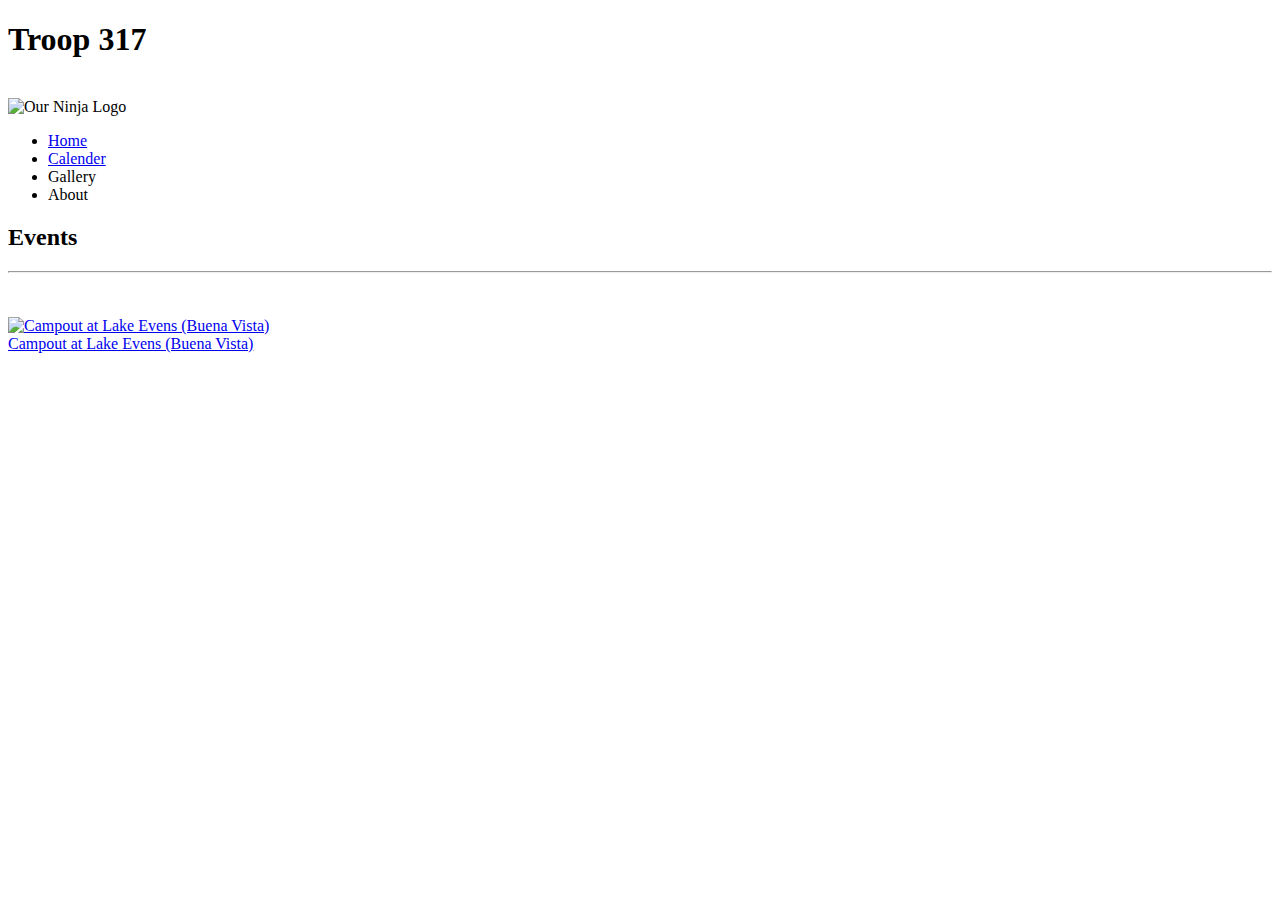
==== index.html @ ed3d913f "changes v2" ====
<!DOCTYPE html>
<html>

  <head>

    <title>Troop 317</title>

    <link href="C:\Users\Hale Computer\Desktop\Dylan's Stuff\Scouts\Webpage\style.css" type="text/css" rel="stylesheet">

    <link href="https://fonts.googleapis.com/css?family=Roboto+Slab" rel="stylesheet"> 

    <link href="https://fonts.googleapis.com/css?family=Ubuntu" rel="stylesheet"> 

  </head>

  <body>

    <div class="background">
    <div class="header">

      <h1>Troop 317</h1> <br/>

      <img src="https://farm3.staticflickr.com/2829/33440645443_86ab28296e_b.jpg" alt="Our Ninja Logo" height="100" width="100"/>

    </div>
    <div class="nav">

      <ul>
        <li><a href="file:///C:/Users/Hale%20Computer/Desktop/Dylan's%20Stuff/Scouts/Webpage/scouts.html">Home</a></li>
        <li><a href="file:///C:/Users/Hale%20Computer/Desktop/Dylan's%20Stuff/Scouts/Webpage/calender.html">Calender</a></li>
        <li>Gallery</li>
        <li>About</li>
      </ul>
    </div>
    </div>

    <div class="container">

      <h2>Events</h2>
     
      <hr align="CENTER"/>
      <br/>
      <br/>
    <div class="image">

      <a href="https://www.facebook.com/photo.php?fbid=10211668834814499&set=pb.1175860251.-2207520000.1493147290.&type=3&theater" target="_blank">

        <img src="http://i.imgur.com/mxkUTTO.jpg" alt="Campout at Lake Evens (Buena Vista)" width= "480px" height="360px" />
        <figcaption>Campout at Lake Evens (Buena Vista)</figcaption>

  </a>
    </div>
      
    </div>

  </body>

</html>
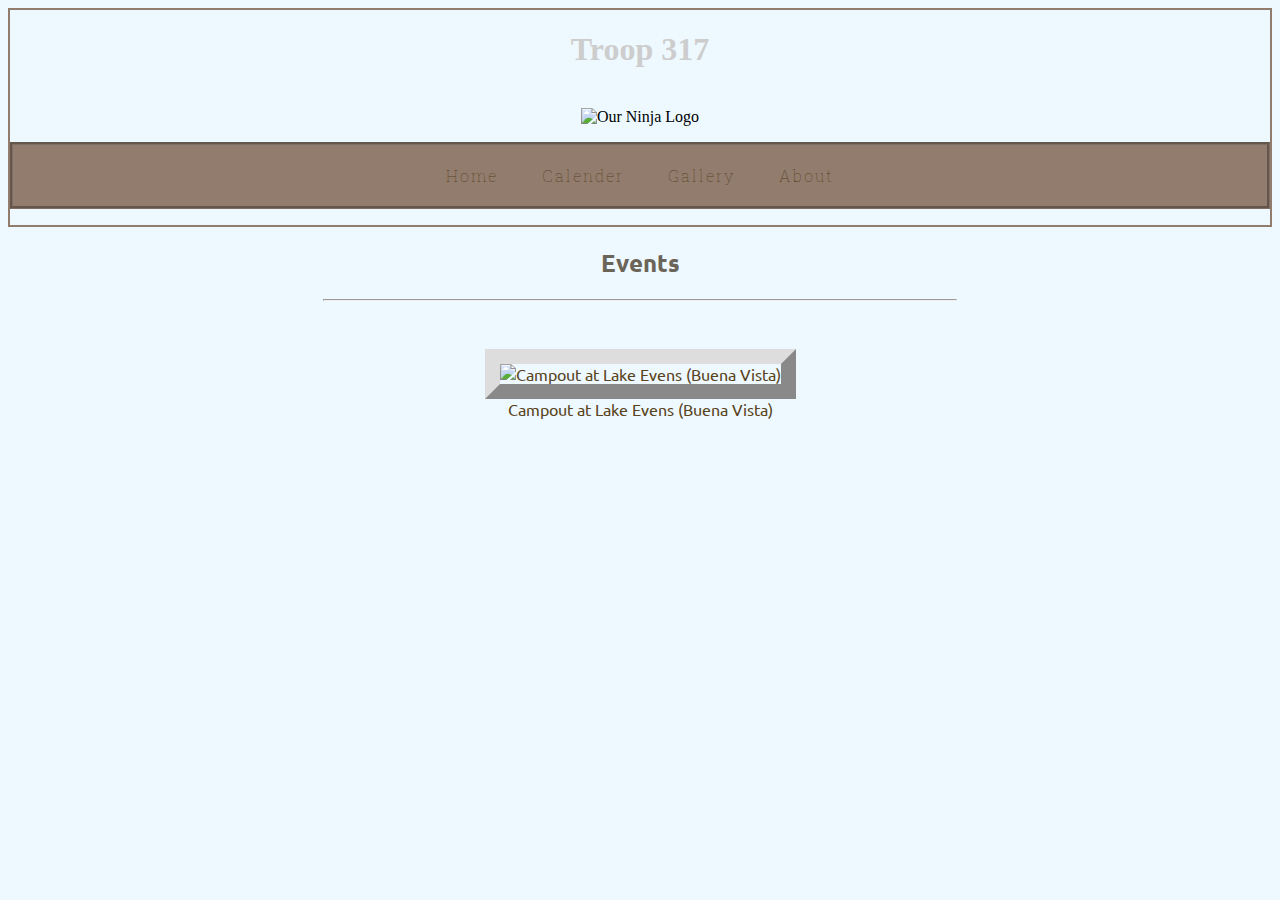
==== commit 92c61e41: "changes v4" ====
--- a/index.html
+++ b/index.html
@@ -5,7 +5,7 @@
 
     <title>Troop 317</title>
 
-    <link href="C:\Users\Hale Computer\Desktop\Dylan's Stuff\Scouts\Webpage\style.css" type="text/css" rel="stylesheet">
+    <link href="./style.css" type="text/css" rel="stylesheet">
 
     <link href="https://fonts.googleapis.com/css?family=Roboto+Slab" rel="stylesheet"> 
 
--- a/style.css
+++ b/style.css
@@ -0,0 +1,69 @@
+.header h1{
+  color: #cdcdcd;
+  font-family: "Trebuchet MS";
+}
+
+.header {
+  height: auto;
+  text-align: center;
+  left: 0;
+  top: 0;
+  z-index: 999;
+}
+
+.nav ul {
+  padding: 0;
+  font-family: 'Roboto Slab', serif;
+  border-bottom: 3px groove rgba(0, 0, 0, 0.3);
+  border: 3px groove rgba(0, 0, 0, 0.3);
+  background-color: #917c6d;
+  text-align: center;
+}
+
+.nav li {
+  display: inline-block;
+  font-size: 16px;
+  font-weight: 100;
+  letter-spacing: 2px;
+  margin: 20px;
+  color: #594321;
+}
+
+.background {
+  border: 2px solid #917c6d;
+  background-image: url("https://www.markelinsurance.com/outdoors/-/media/specialty/outdoors/outdoor-images/outdoor-program-home-3-1280-x-490.jpg");
+}
+
+a {
+    color: #594321;
+    text-decoration: none;
+}
+
+a:hover {
+     color: #2d1f15; 
+     text-decoration:none; 
+     cursor:pointer;  
+}
+
+body {
+  background-color: #edf9ff;
+}
+
+.container {
+  text-align: center;
+  padding: 0;
+  font-family: "Ubuntu", sans-serif;
+}
+
+.container img {
+  border: 15px outset #ddd;
+}
+
+.container h2 {
+  color: #6b6459;
+}
+
+.container hr {
+  width: 50%;
+  color: #000;
+}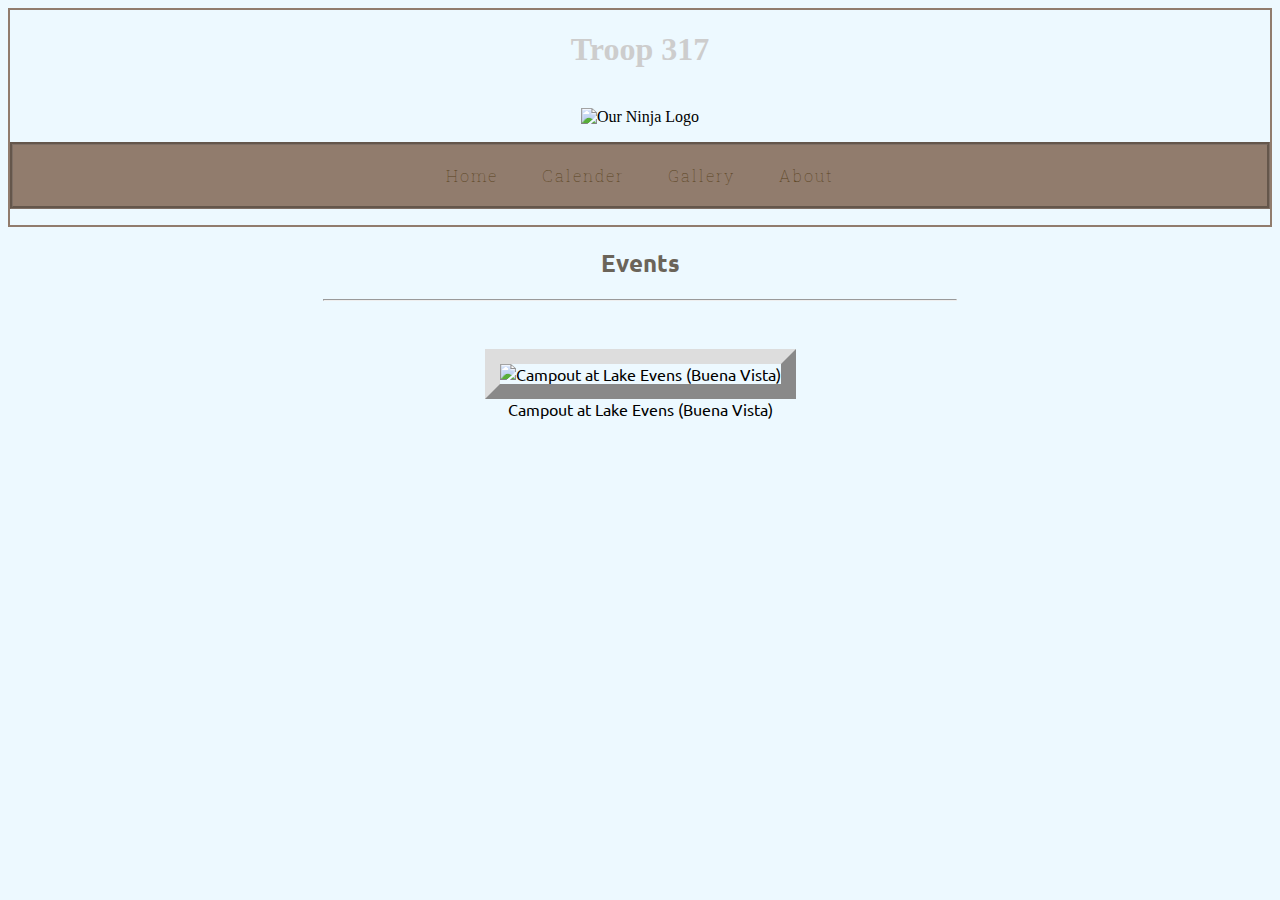
==== commit dfb211ad: "changes v8" ====
--- a/index.html
+++ b/index.html
@@ -26,8 +26,8 @@
     <div class="nav">
 
       <ul>
-        <li><a href="file:///C:/Users/Hale%20Computer/Desktop/Dylan's%20Stuff/Scouts/Webpage/scouts.html">Home</a></li>
-        <li><a href="file:///C:/Users/Hale%20Computer/Desktop/Dylan's%20Stuff/Scouts/Webpage/calender.html">Calender</a></li>
+        <li><a href="./index.html">Home</a></li>
+        <li><a href="./calender.html">Calender</a></li>
         <li>Gallery</li>
         <li>About</li>
       </ul>
@@ -43,12 +43,10 @@
       <br/>
     <div class="image">
 
-      <a href="https://www.facebook.com/photo.php?fbid=10211668834814499&set=pb.1175860251.-2207520000.1493147290.&type=3&theater" target="_blank">
-
         <img src="http://i.imgur.com/mxkUTTO.jpg" alt="Campout at Lake Evens (Buena Vista)" width= "480px" height="360px" />
         <figcaption>Campout at Lake Evens (Buena Vista)</figcaption>
 
-  </a>
+      </a>
     </div>
       
     </div>
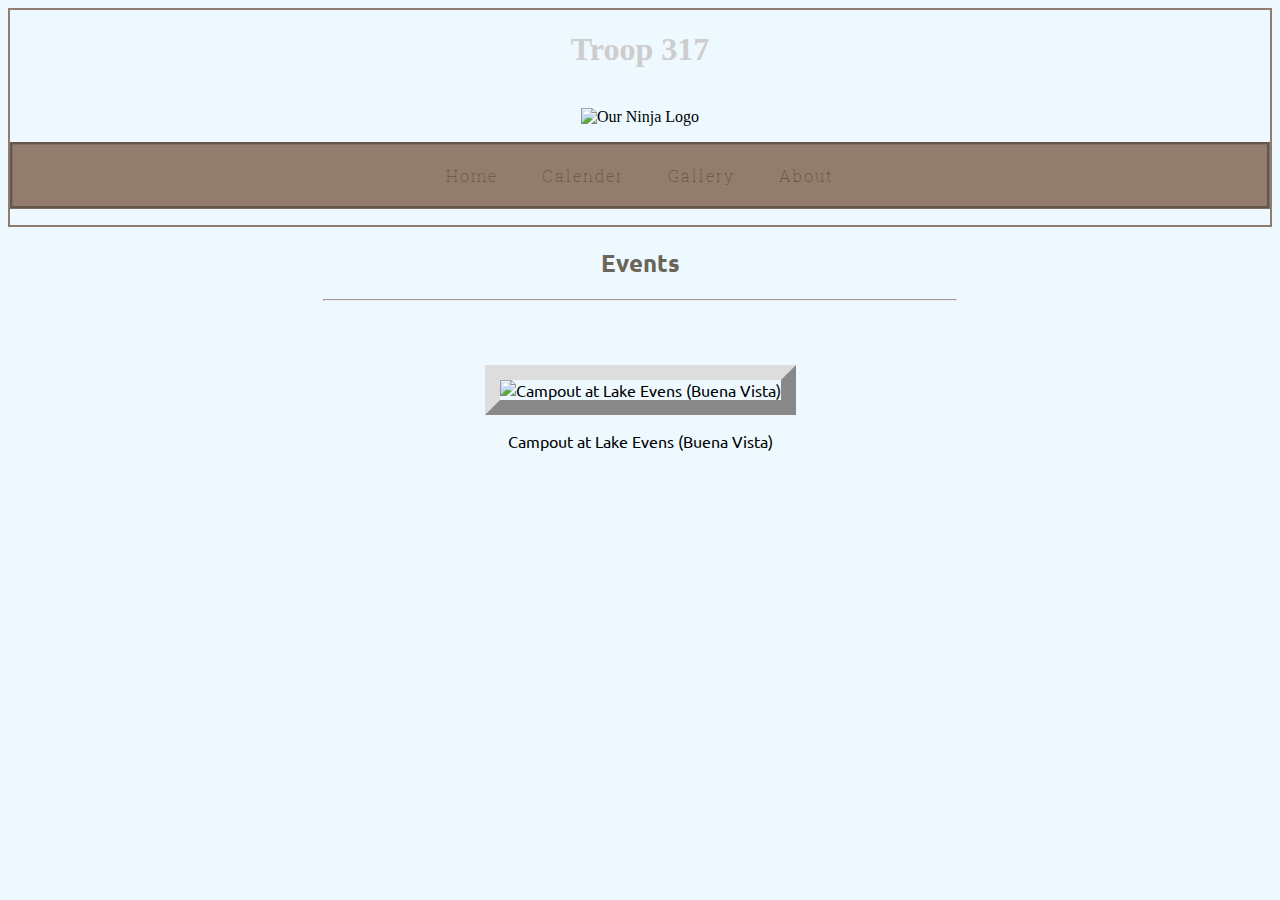
==== commit 7be010f3: "changes v1.2" ====
--- a/index.html
+++ b/index.html
@@ -28,8 +28,8 @@
       <ul>
         <li><a href="./index.html">Home</a></li>
         <li><a href="./calender.html">Calender</a></li>
-        <li>Gallery</li>
-        <li>About</li>
+        <li><a href="./gallery.html">Gallery</a></li>
+        <li><a href="./about.html">About</a></li>
       </ul>
     </div>
     </div>
@@ -43,14 +43,30 @@
       <br/>
     <div class="image">
 
-        <img src="http://i.imgur.com/mxkUTTO.jpg" alt="Campout at Lake Evens (Buena Vista)" width= "480px" height="360px" />
+<p ondblclick="myFunction()"> 
+        <img src="http://i.imgur.com/mxkUTTO.jpg" alt="Campout at Lake Evens (Buena Vista)" width= "480px" height="360px" /></p>
+
+<p id="demo"></p>
+
+<script>
+function myFunction() {
+    document.getElementById("demo").innerHTML = "EASTER EGG!";
+}
+</script>
         <figcaption>Campout at Lake Evens (Buena Vista)</figcaption>
+
 
       </a>
     </div>
       
     </div>
 
+    <div class="footer">
+
+      
+
+    </div>
+
   </body>
 
 </html>